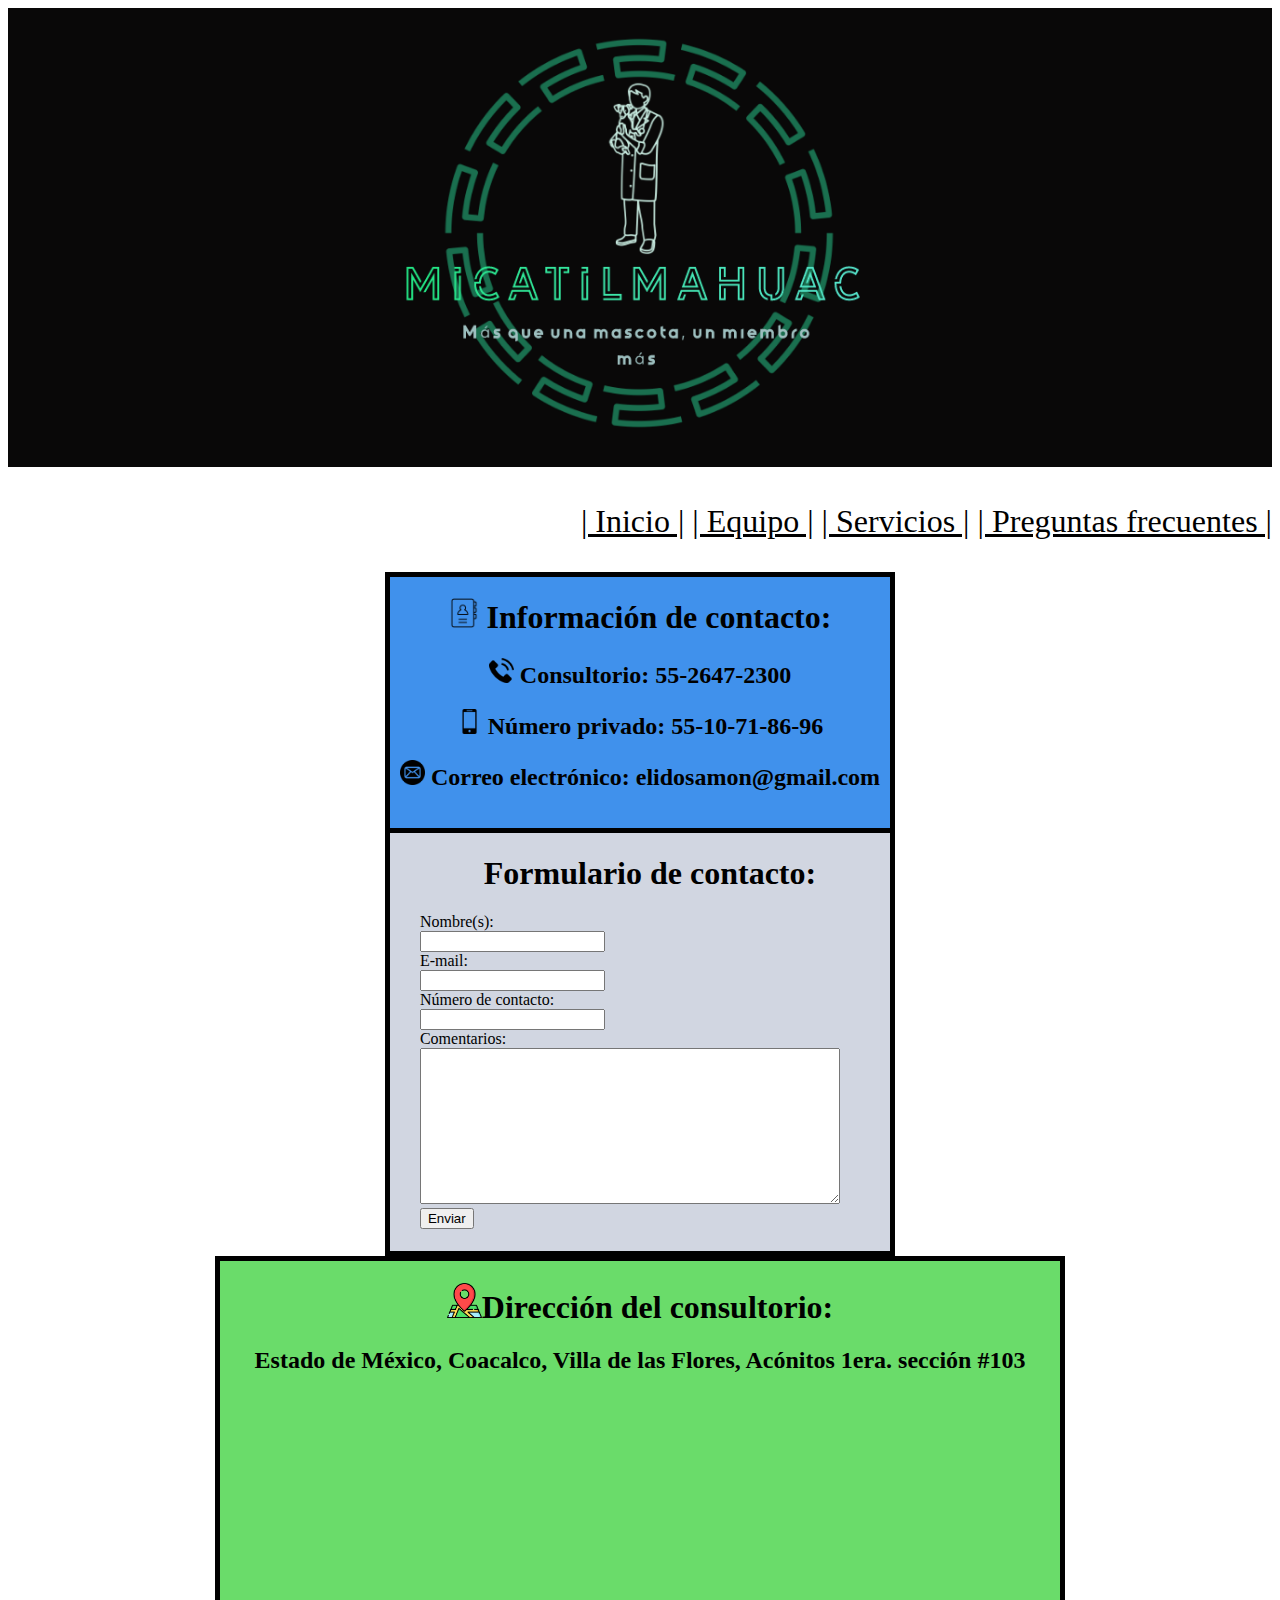
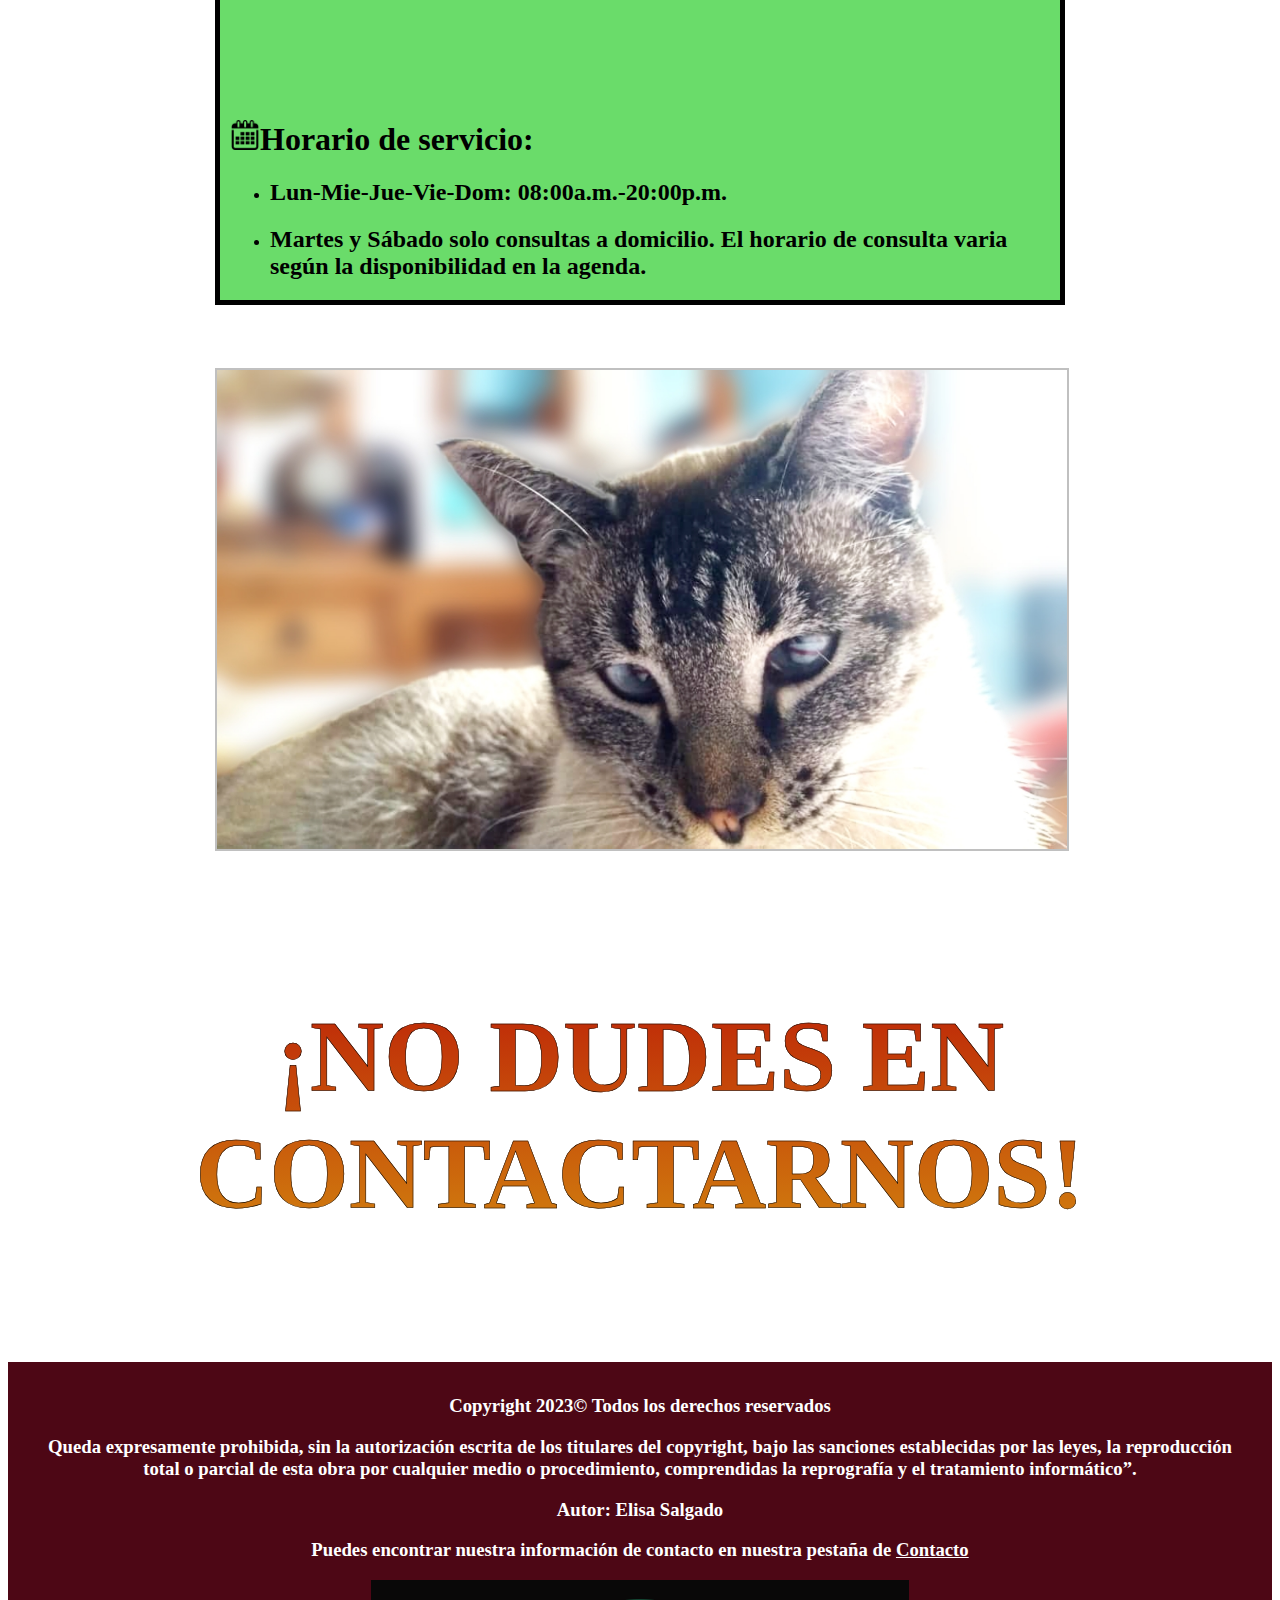
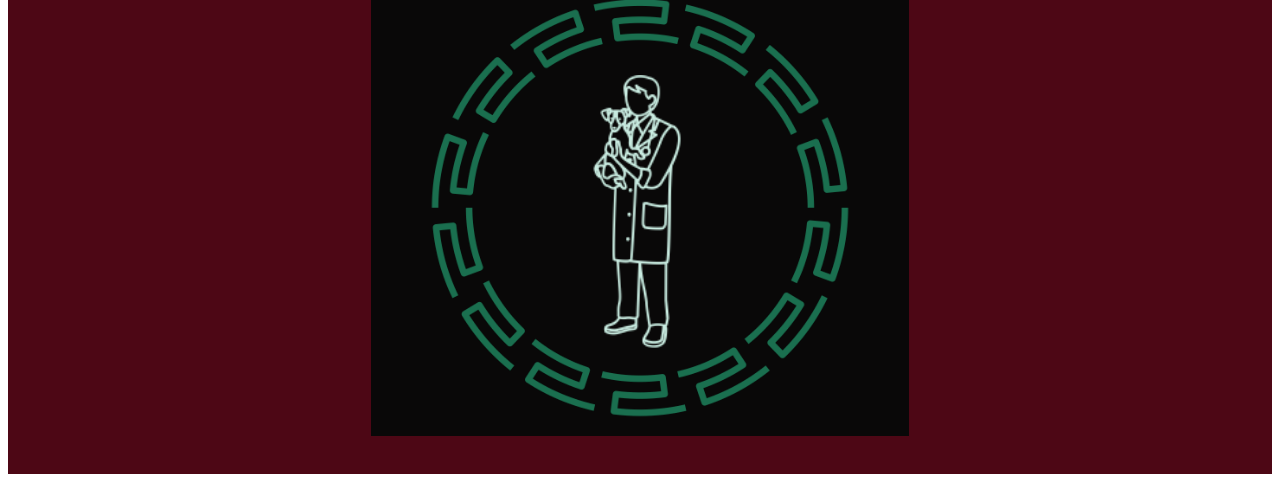
==== Pages/Contacto.html @ 2bb64bf7 "Update Contacto.html" ====
<!DOCTYPE html>
<html lang="es">
<head>
    <meta charset="UTF-8">
    <meta http-equiv="X-UA-Compatible" content="IE=edge">
    <meta name="viewport" content="width=device-width, initial-scale=1.0">
    <title>Contacto</title>
    <link rel="stylesheet" href="estilos.css">
    <style>
        .wrapper{
            width: auto;
            margin: 20px auto 0;
            margin-bottom: 2%;
            display: flex;
            justify-content: space-around;
            flex-wrap: wrap;
        }
        .col{
            max-width: 850px;
            width: auto;
            height: auto;
            box-sizing: border-box;
        }
        @media screen and (min-width: 700px){   
        }
        .texto{
            background: linear-gradient(rgb(183, 5, 5), rgb(214, 151, 16)); 
            -webkit-background-clip: text; 
            -webkit-text-stroke: .5px black;
            color:transparent;
        }
    </style>
</head>
<body>
    <!--Logo-->
    <div class="logo">
        <img src="Logo.png">
    </div>
    <header>
        <!--Nav--><!--Enlaces relativos: que nos permiten navegar entre diferentes
            páginas de nuestro sitio-->
        <nav>
            <FONT face="impact" style="font-size:2.5vw">
            <p><div align="right"> 
                <a href="../index.html" style="color:black">| Inicio |</a>
                <a href="Equipo.html" style="color:black">| Equipo |</a>
                <a href="Servicios.html" style="color:black">| Servicios |</a>
                <a href="PreguntasFrecuentes.html" style="color:black">| Preguntas frecuentes |</a>
            </div></p>
            </FONT>
        </nav>
    </header>
    <div class="wrapper">
        <article class="col">
            <div style="font-family: Tahoma; text-align: center; background-color: #4091EC; border-right:5px solid black; border-left: 5px solid black;
                border-top: 5px solid black;">
                <div style="margin-left:10px; margin-right:10px;">
                    <h1><img src="libreta-de-contactos.png" width="30px"> Información de contacto:</h3>
                    <h2><img src="telefono.png" width="25px"> Consultorio: 55-2647-2300</h2>
                    <h2><img src="telefono-movil.png" width="25px"> Número privado: 55-10-71-86-96</h2>
                    <h2><img src="correo.png" width="25px"> Correo electrónico: elidosamon@gmail.com</h2><br>
                </div>
            </div>
            <div style="font-family: Cambria; background-color: #d1d6e1; border:5px solid black">
                <form action="https://formsubmit.co/elidosamon@gmail.com" method="POST">
                    <div style="margin-left:30px; margin-right:10px;">
                        <h1 style="text-align: center">Formulario de contacto:</h1>
                        <label for="nombre">Nombre(s):</label><br>
                        <input type="text" name="nombre" id="nombre" required><br>
                        <label for="email">E-mail:</label><br>
                        <input type="email" name="email" id="email" required><br>
                        <label for="celular">Número de contacto:</label><br>
                        <input type="text" name="celcular" id="celular" required><br>
                        <label for="comentario">Comentarios:</label><br>
                        <textarea name="comentario" id="comentario"style="width:90%;" rows="10"></textarea><br>
                        <input type="hidden" name="_next" value="https://yibedao.github.io/Proyecto/Pages/Contacto.html">
                        <input type="submit" value="Enviar">
                        <hr style="border:3.5px solid #d1d6e1">
                    </div>
                </form>
        </article>
        <article class="col">
            <div style="background-color: rgb(106, 220, 106); border:5px solid black; font-family:Verdana; text-align: center;">
                <div style="margin-right:10px; margin-left:10px;">
                    <h1><img src="mapa.png" width="35px">Dirección del consultorio:</h1>
                    <h2>Estado de México, Coacalco, Villa de las Flores, Acónitos 1era. sección #103</h2>
                    <!--Iframe: google maps--> 
                    <iframe src="https://www.google.com/maps/embed?pb=!1m18!1m12!1m3!1d3757.2269741472646!2d-99.09088202490838!3d19.660319681668234!2m3!1f0!2f0!3f0!3m2!1i1024!2i768!4f13.1!3m3!1m2!1s0x85d1f390767252ef%3A0x66a17bab7c5f28c0!2sPrimera%20Ac%C3%B3nitos%2C%20Villa%20de%20las%20Flores%2C%20San%20Francisco%20Coacalco%2C%20M%C3%A9x.!5e0!3m2!1ses-419!2smx!4v1682220530167!5m2!1ses-419!2smx"
                        width="300" height="300" style="border:0;" allowfullscreen="" loading="lazy" referrerpolicy="no-referrer-when-downgrade"></iframe>
                    <div align="left" style="text-justify: auto;">
                        <h1 style="font-family:Verdana;"><img src="calendario.png" 
                        width="30px">Horario de servicio:</h1><ul>
                            <li><h2>Lun-Mie-Jue-Vie-Dom: 08:00a.m.-20:00p.m.</h2></li>
                            <li><h2>Martes y Sábado solo consultas a domicilio. El horario de consulta varia según la disponibilidad en la
                                agenda.</h2></li>
                        </ul>
                    </div>
                </div>
            </div>    
        </article>
    </div>
     
    <div class="wrapper" style="margin-top: 5%; text-align: center;">
        <article class="col">
            <img src="gato2.png" style="border:2px solid silver;
                max-width:100%; width: auto; height:auto">
        </article>
        <article class="col; texto" style="margin-top: 55px;">
            <font face="impact" style="font-size: 4vw">
            <h1 style="margin-top: 10%" >¡NO DUDES EN<br>CONTACTARNOS!</h1>
            </font>
        </article>
    </div>
    <br><br>
</body>

<footer>
    <h3 style="margin:30px">
    <p>Copyright 2023© Todos los derechos reservados</p>
    <p>Queda expresamente prohibida, sin la autorización escrita de los titulares del copyright, bajo las sanciones establecidas por las leyes, la
      reproducción total o parcial de esta obra por cualquier medio o procedimiento, comprendidas la reprografía y el tratamiento informático”.</p>
    <p>Autor: Elisa Salgado</p>
    <p>Puedes encontrar nuestra información de contacto en nuestra pestaña de <a href="Contacto.html" style="color:white">Contacto</a></p>
    <p><div align="absmiddle"><img src="FigLogo.png" style="max-width:100%; width:fit-content; height:fit-content"></div></p>
    </h3>
</footer>
</html>
---- Pages/estilos.css ----
.logo img{
    width: 100%;
    height: auto;
}
footer{
    text-align: center;
    padding: 3px;
    background-color: rgb(77, 7, 21);
    color: white;
    margin-top:auto;
}
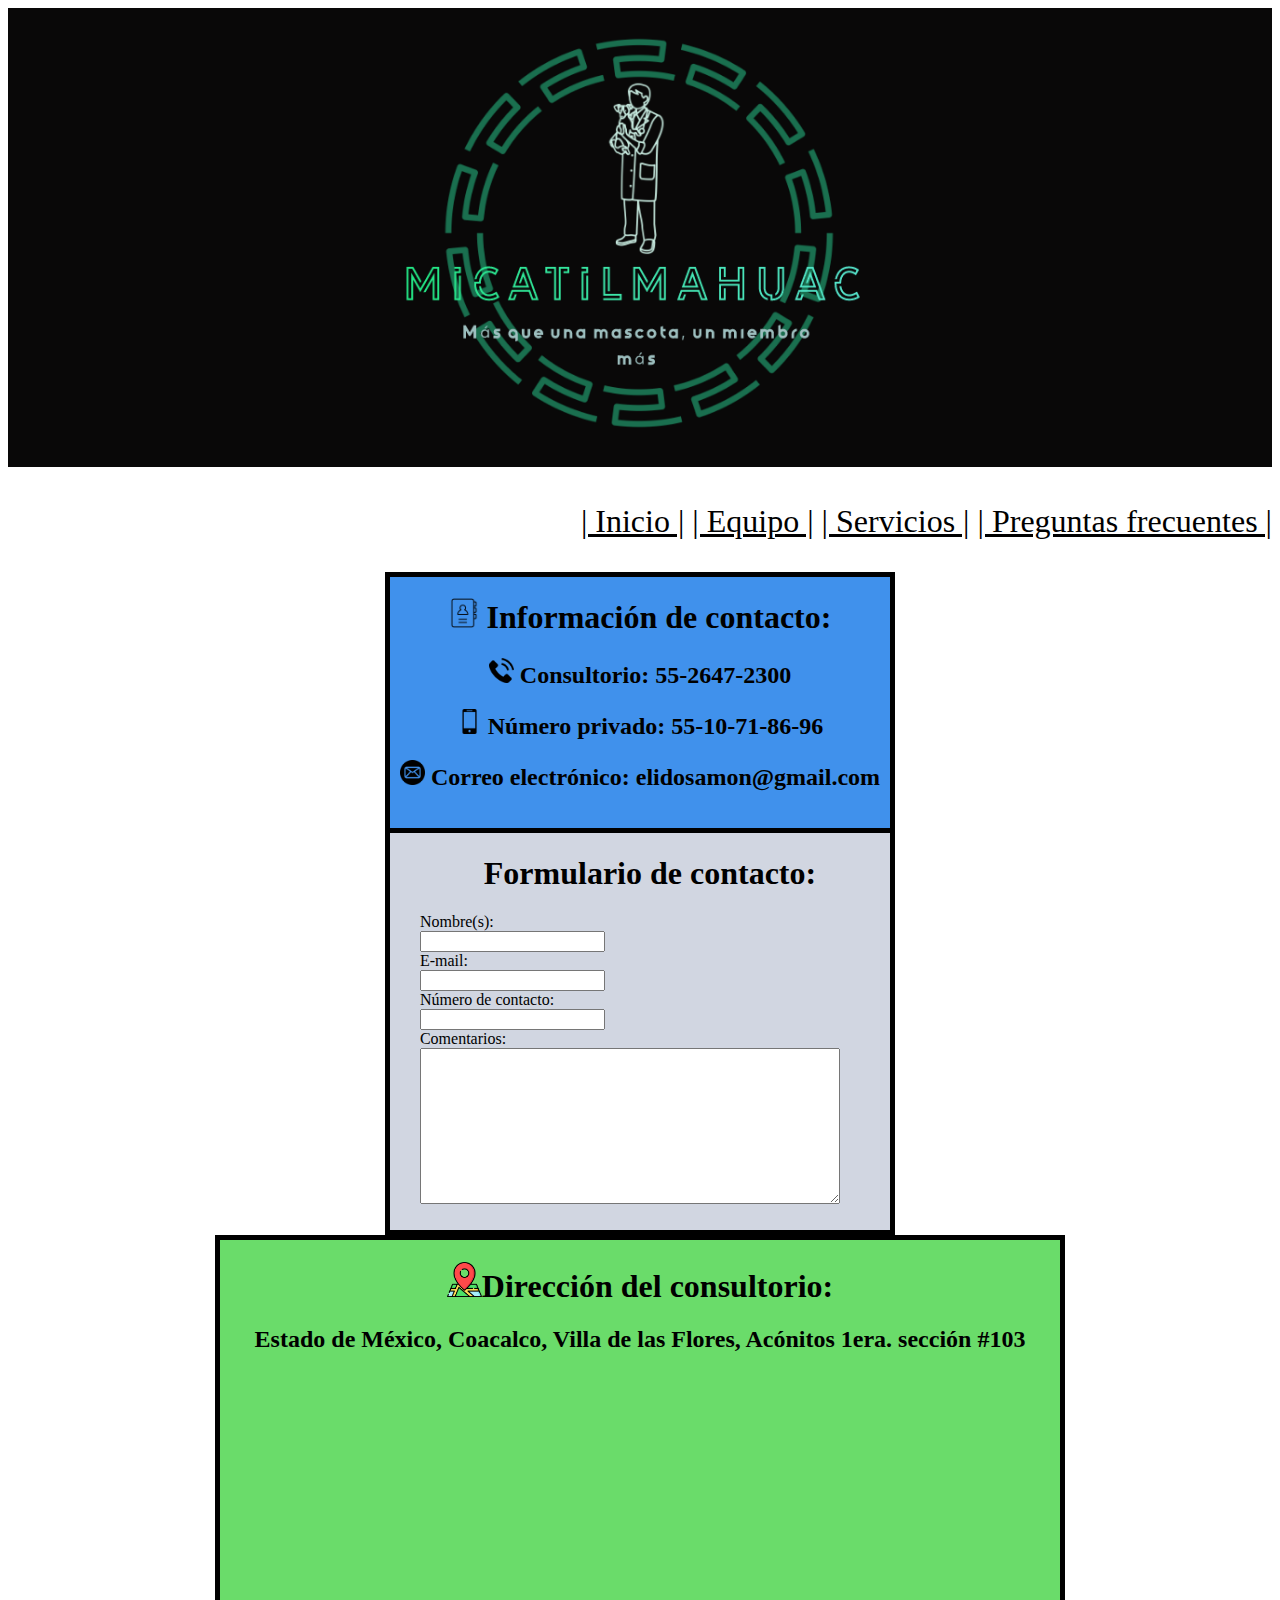
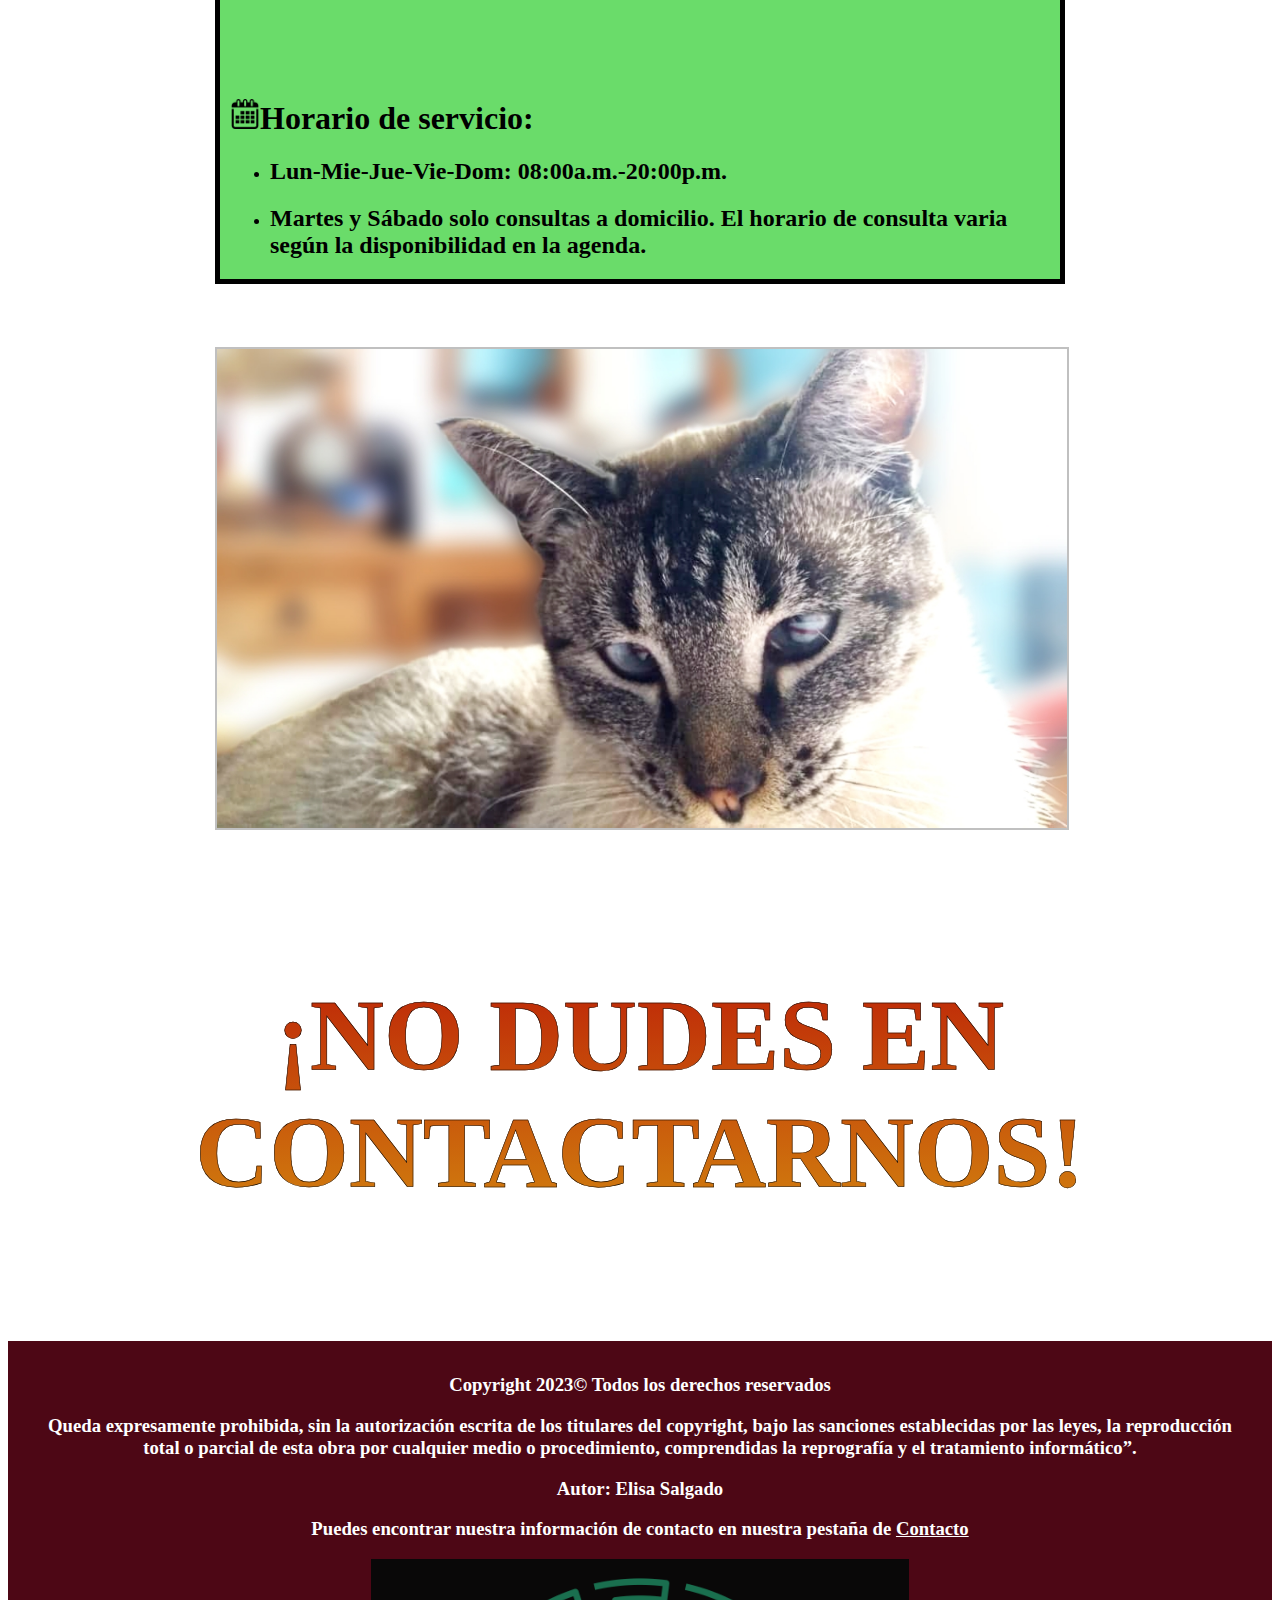
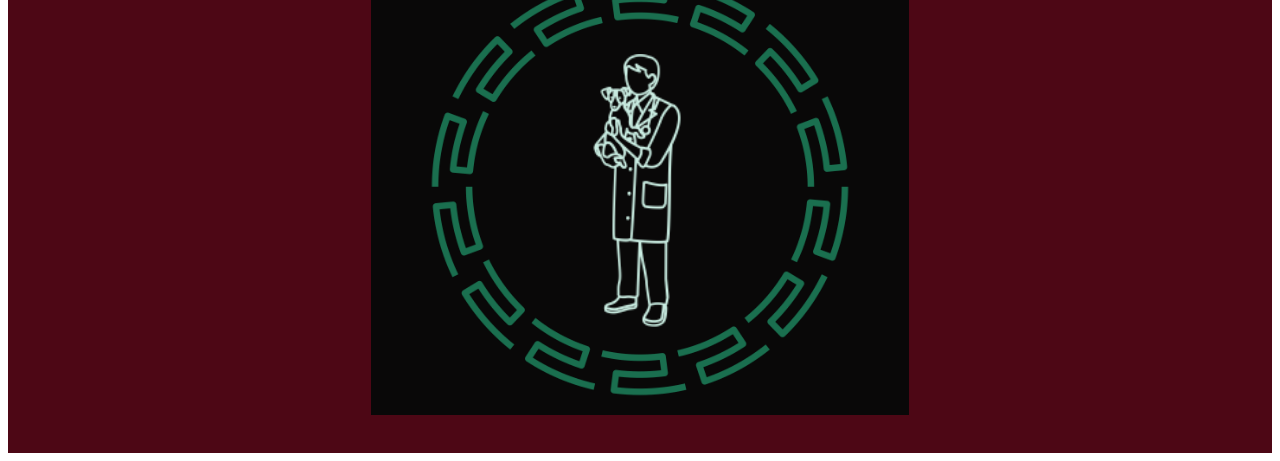
==== commit 5ab8ad81: "Update Contacto.html" ====
--- a/Pages/Contacto.html
+++ b/Pages/Contacto.html
@@ -74,7 +74,7 @@
                         <label for="comentario">Comentarios:</label><br>
                         <textarea name="comentario" id="comentario"style="width:90%;" rows="10"></textarea><br>
                         <input type="hidden" name="_next" value="https://yibedao.github.io/Proyecto/Pages/Contacto.html">
-                        <input type="submit" value="Enviar">
+                        
                         <hr style="border:3.5px solid #d1d6e1">
                     </div>
                 </form>
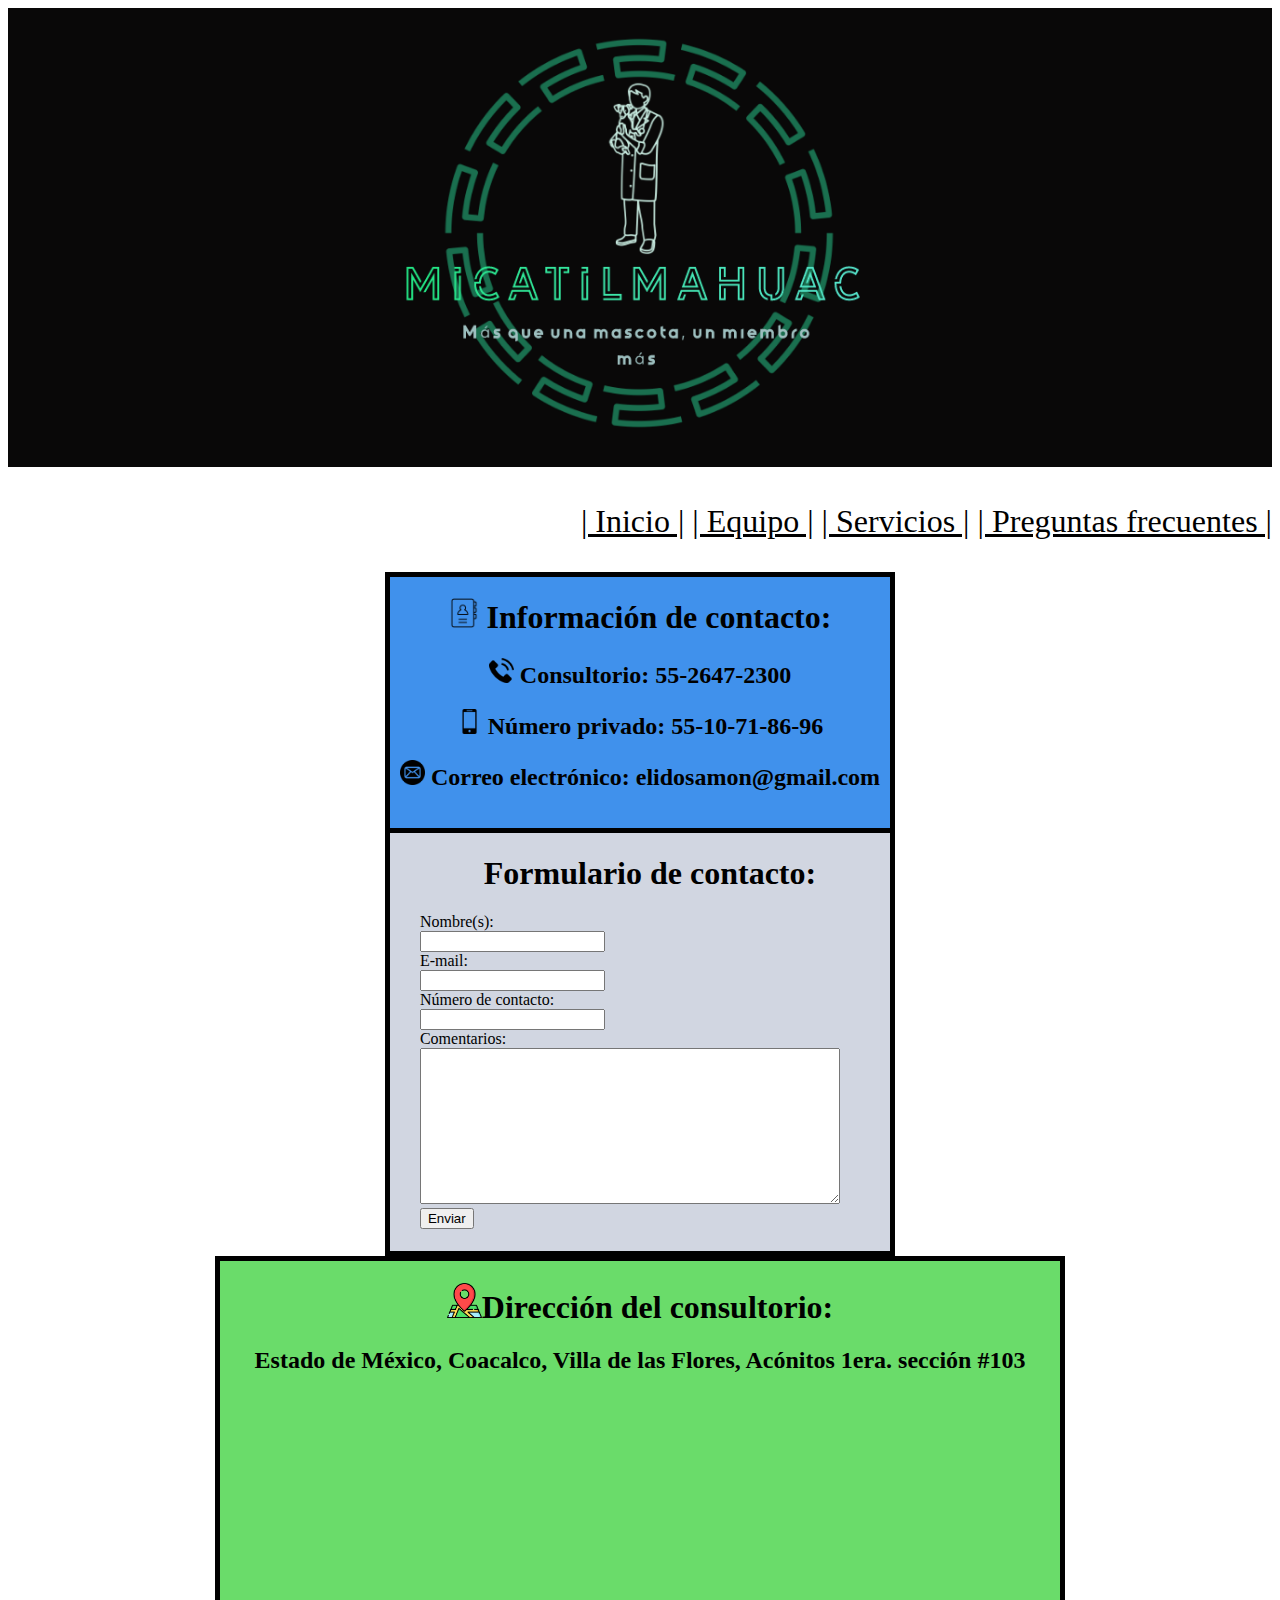
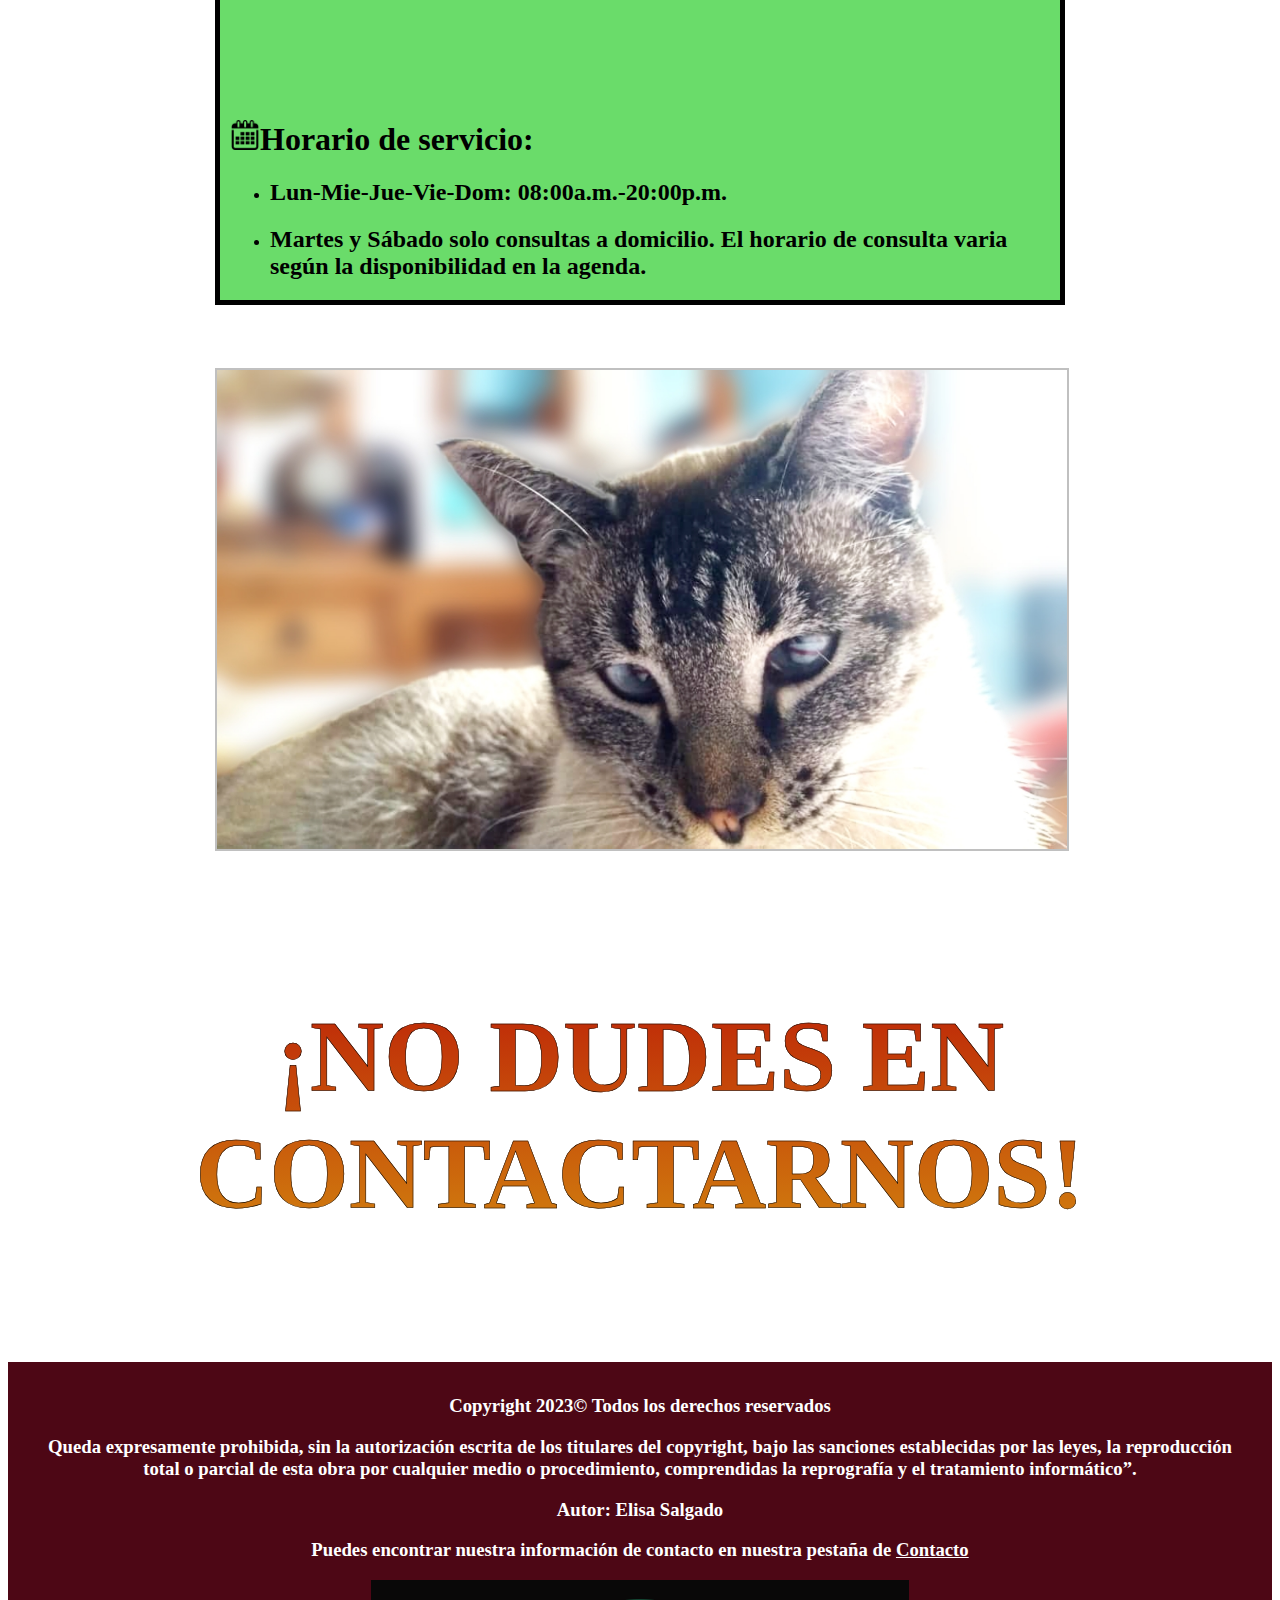
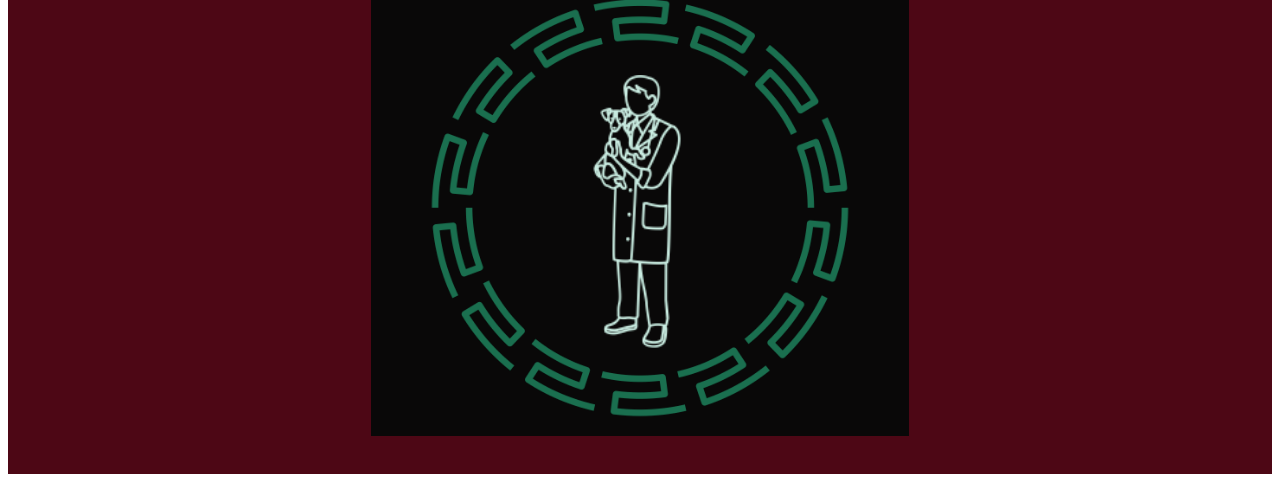
==== commit e248ab6d: "Update Contacto.html" ====
--- a/Pages/Contacto.html
+++ b/Pages/Contacto.html
@@ -74,6 +74,7 @@
                         <label for="comentario">Comentarios:</label><br>
                         <textarea name="comentario" id="comentario"style="width:90%;" rows="10"></textarea><br>
                         <input type="hidden" name="_next" value="https://yibedao.github.io/Proyecto/Pages/Contacto.html">
+                        <input type="submit" value="Enviar" href=https://yibedao.github.io/Proyecto/Pages/Contacto.html>
                         
                         <hr style="border:3.5px solid #d1d6e1">
                     </div>
